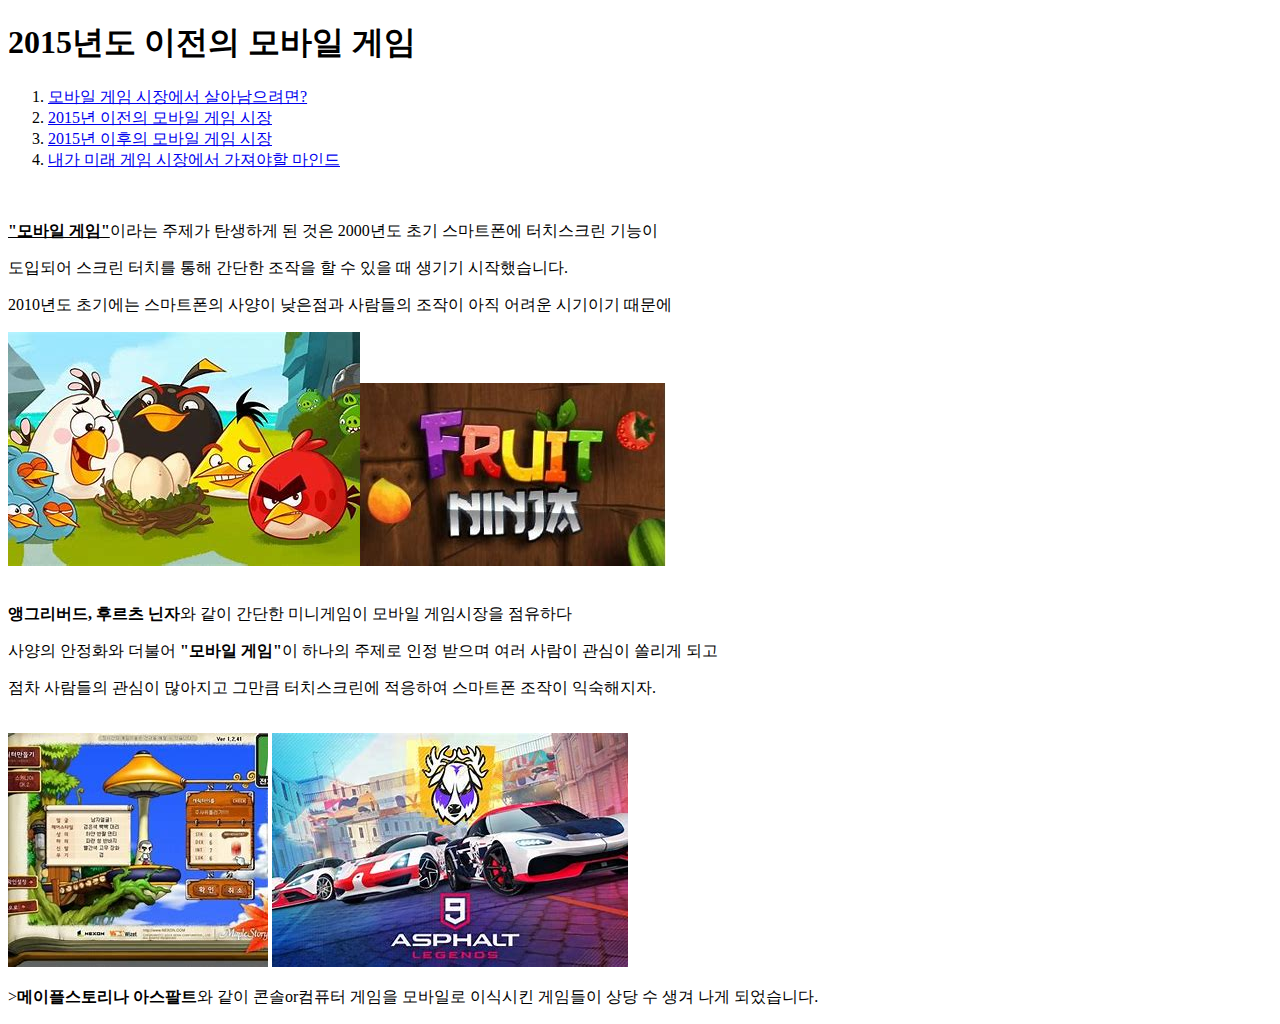
==== 15.html @ 3dda67e3 "asdads" ====
<!DOCTYPE html>

<html>
    <head>
    <title>2015년 이전의 모바일 게임 시장</title>
    <meta charset="utf-8">
    </head>
    <body>
        <h1>2015년도 이전의 모바일 게임</h1>
        <ol>
            <li><a href="index.html">모바일 게임 시장에서 살아남으려면?</a></li>
            <li><a href="15.html">2015년 이전의 모바일 게임 시장</a></li>
            <li><a href="20~.html">2015년 이후의 모바일 게임 시장</a></li>
            <li><a href="end.html">내가 미래 게임 시장에서 가져야할 마인드</a></li>
        </ol>

        <br><p><strong><u>"모바일 게임"</u></strong>이라는 주제가 탄생하게 된 것은 2000년도 초기 스마트폰에 터치스크린 기능이</p>
        <p>도입되어 스크린 터치를 통해 간단한 조작을 할 수 있을 때 생기기 시작했습니다.</p>
        <p>2010년도 초기에는 스마트폰의 사양이 낮은점과 사람들의 조작이 아직 어려운 시기이기 때문에</p>
        <img src="agr.jpg" alt="앵그리버드"><img src="fru.jpg" alt="후르츠닌자">
        <br>
        <br>
        <p><strong>앵그리버드, 후르츠 닌자</strong>와 같이 간단한 미니게임이 모바일 게임시장을 점유하다</p>
        <p>사양의 안정화와 더불어 <strong>"모바일 게임"</strong>이 하나의 주제로 인정 받으며 여러 사람이 관심이 쏠리게 되고</p>
        <p>점차 사람들의 관심이 많아지고 그만큼 터치스크린에 적응하여 스마트폰 조작이 익숙해지자.</p>
        <br>
        <img src="map.jpg" alt="메이플스토리"> <img src="asf.jpg" alt="아스팔트">
        <p>><strong>메이플스토리나 아스팔트</strong>와 같이 콘솔or컴퓨터 게임을 모바일로 이식시킨 게임들이 상당 수 생겨 나게 되었습니다.</p>
    </body>
</html>
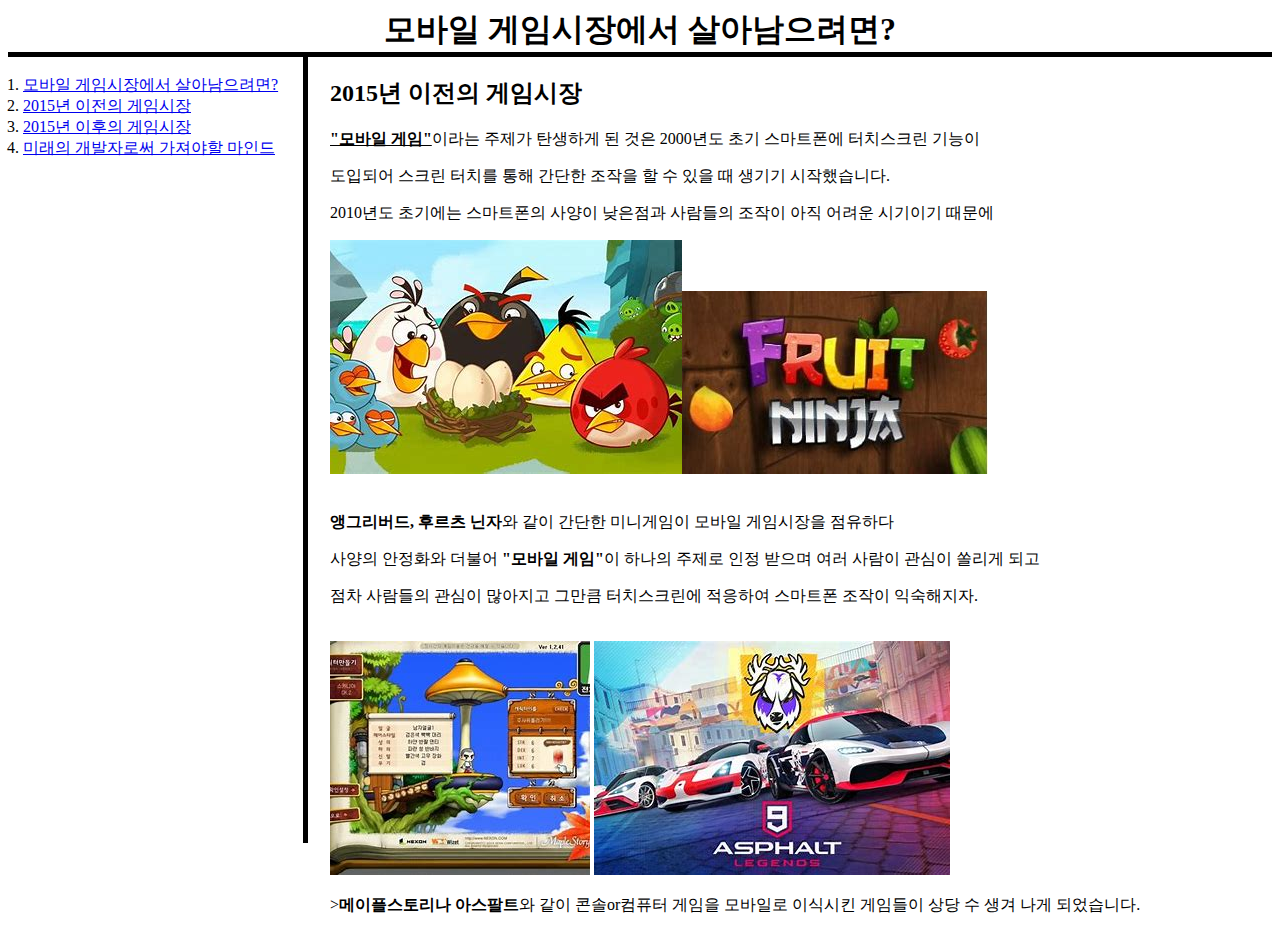
==== commit 64e03268: "Add files via upload" ====
--- a/15.html
+++ b/15.html
@@ -5,16 +5,53 @@
     <title>2015년 이전의 모바일 게임 시장</title>
     <meta charset="utf-8">
     </head>
+<style>
+     .a{color: rgb(255, 0, 0);}
+      h1{
+        text-align: center;
+        margin: 0px;
+        border-bottom: 5px solid black;
+        }  
+
+     ol{
+        padding-left: 15px;
+        text-align: left;
+        margin: 0px;
+        width: 280px;
+        border-right: 5px solid black;
+        }
+ 
+     #grid{
+         display: grid;
+         grid-template-columns: 322px 1fr;
+        }
+
+      body{
+        
+        }
+
+     #본문{
+         padding-left: -px;
+        }
+        
+ </style>
     <body>
-        <h1>2015년도 이전의 모바일 게임</h1>
-        <ol>
-            <li><a href="index.html">모바일 게임 시장에서 살아남으려면?</a></li>
-            <li><a href="15.html">2015년 이전의 모바일 게임 시장</a></li>
-            <li><a href="20~.html">2015년 이후의 모바일 게임 시장</a></li>
-            <li><a href="end.html">내가 미래 게임 시장에서 가져야할 마인드</a></li>
-        </ol>
-
-        <br><p><strong><u>"모바일 게임"</u></strong>이라는 주제가 탄생하게 된 것은 2000년도 초기 스마트폰에 터치스크린 기능이</p>
+        <h1>모바일 게임시장에서 살아남으려면?</h1>
+             <div id="grid">
+                <div>
+                 <ol>
+                    <br>
+                    <li><a href="index.html">모바일 게임시장에서 살아남으려면?</a></li>
+                    <li><a href="15.html">2015년 이전의 게임시장</a></li>
+                    <li><a href="20~.html">2015년 이후의 게임시장</a></li>
+                    <li><a href="end.html">미래의 개발자로써 가져야할 마인드</a></li>
+                    <br><Br><br><Br><br><Br><br><Br><br><Br><br><Br><br><Br><br><Br><br><Br><br><Br><br><Br><br><Br><br><Br><br><Br><br><Br><br><Br>
+                        <br><Br><br><br><Br><br>
+                    </ol>
+             </div>
+    <div>
+        <h2>2015년 이전의 게임시장</h2>
+        <p><strong><u>"모바일 게임"</u></strong>이라는 주제가 탄생하게 된 것은 2000년도 초기 스마트폰에 터치스크린 기능이</p>
         <p>도입되어 스크린 터치를 통해 간단한 조작을 할 수 있을 때 생기기 시작했습니다.</p>
         <p>2010년도 초기에는 스마트폰의 사양이 낮은점과 사람들의 조작이 아직 어려운 시기이기 때문에</p>
         <img src="agr.jpg" alt="앵그리버드"><img src="fru.jpg" alt="후르츠닌자">
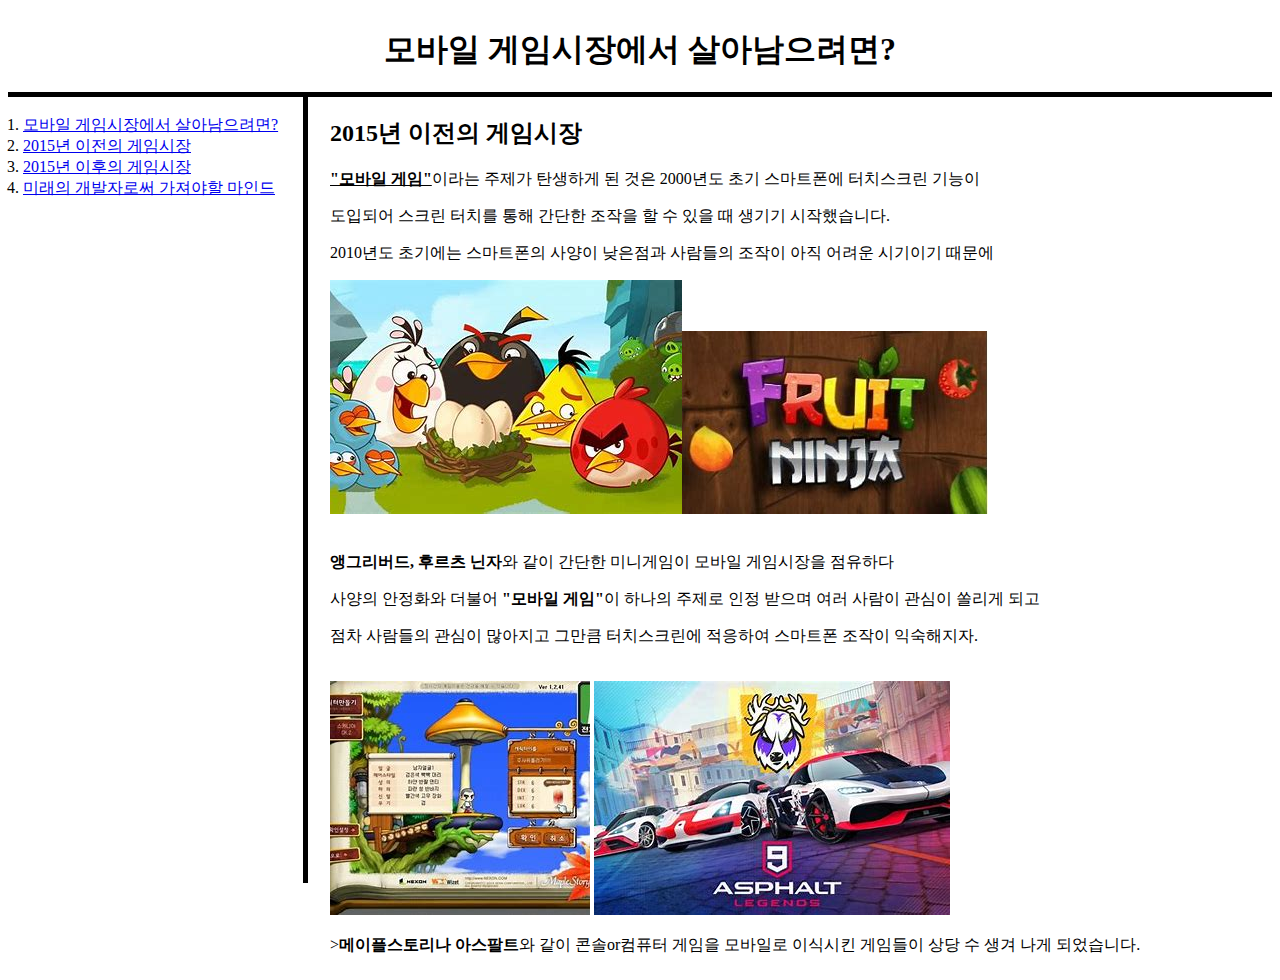
==== commit 6f22f961: "Add files via upload" ====
--- a/15.html
+++ b/15.html
@@ -8,6 +8,7 @@
 <style>
      .a{color: rgb(255, 0, 0);}
       h1{
+        padding: 20px;
         text-align: center;
         margin: 0px;
         border-bottom: 5px solid black;
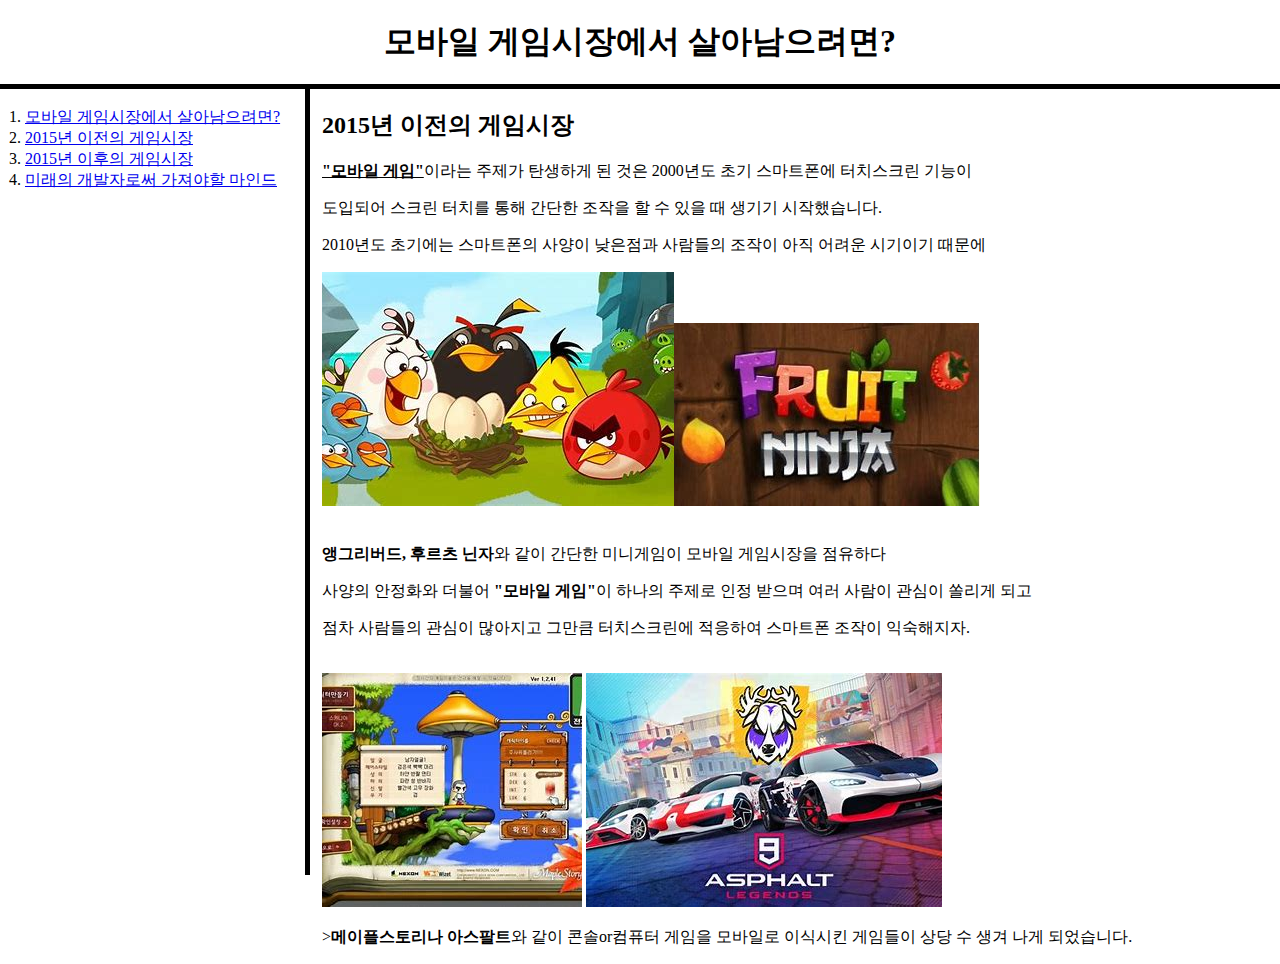
==== commit 5435f65d: "Add files via upload" ====
--- a/15.html
+++ b/15.html
@@ -15,7 +15,7 @@
         }  
 
      ol{
-        padding-left: 15px;
+        padding-left: 25px;
         text-align: left;
         margin: 0px;
         width: 280px;
@@ -27,12 +27,11 @@
          grid-template-columns: 322px 1fr;
         }
 
-      body{
+      body{margin: 0px;
         
         }
 
      #본문{
-         padding-left: -px;
         }
         
  </style>
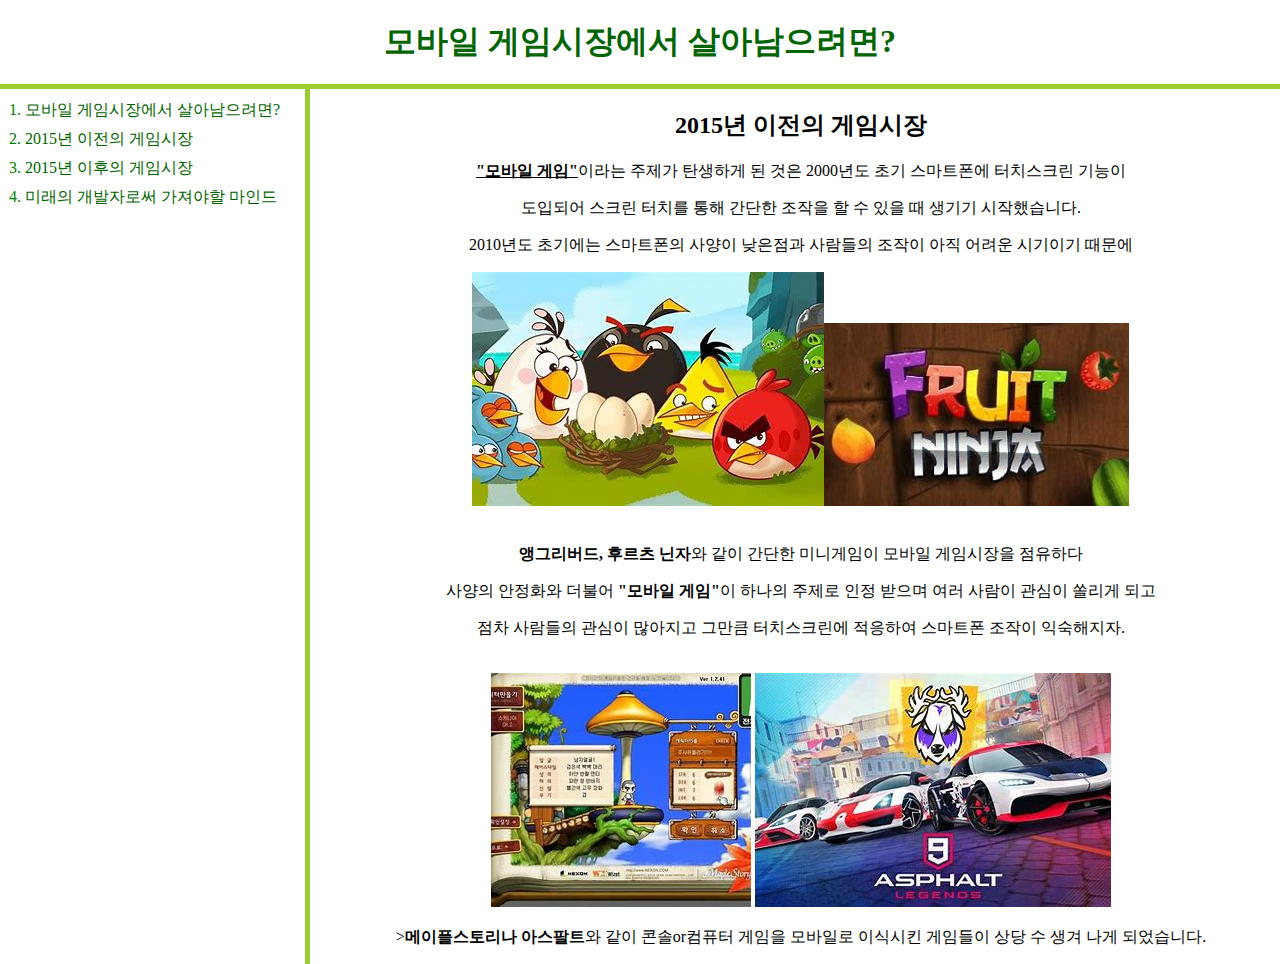
==== commit f2acd931: "Add files via upload" ====
--- a/15.html
+++ b/15.html
@@ -4,51 +4,19 @@
     <head>
     <title>2015년 이전의 모바일 게임 시장</title>
     <meta charset="utf-8">
+    <link rel="stylesheet" href="style.css" />
     </head>
-<style>
-     .a{color: rgb(255, 0, 0);}
-      h1{
-        padding: 20px;
-        text-align: center;
-        margin: 0px;
-        border-bottom: 5px solid black;
-        }  
 
-     ol{
-        padding-left: 25px;
-        text-align: left;
-        margin: 0px;
-        width: 280px;
-        border-right: 5px solid black;
-        }
- 
-     #grid{
-         display: grid;
-         grid-template-columns: 322px 1fr;
-        }
-
-      body{margin: 0px;
-        
-        }
-
-     #본문{
-        }
-        
- </style>
     <body>
         <h1>모바일 게임시장에서 살아남으려면?</h1>
              <div id="grid">
-                <div>
                  <ol>
-                    <br>
+                    
                     <li><a href="index.html">모바일 게임시장에서 살아남으려면?</a></li>
                     <li><a href="15.html">2015년 이전의 게임시장</a></li>
                     <li><a href="20~.html">2015년 이후의 게임시장</a></li>
                     <li><a href="end.html">미래의 개발자로써 가져야할 마인드</a></li>
-                    <br><Br><br><Br><br><Br><br><Br><br><Br><br><Br><br><Br><br><Br><br><Br><br><Br><br><Br><br><Br><br><Br><br><Br><br><Br><br><Br>
-                        <br><Br><br><br><Br><br>
                     </ol>
-             </div>
     <div>
         <h2>2015년 이전의 게임시장</h2>
         <p><strong><u>"모바일 게임"</u></strong>이라는 주제가 탄생하게 된 것은 2000년도 초기 스마트폰에 터치스크린 기능이</p>
@@ -63,5 +31,8 @@
         <br>
         <img src="map.jpg" alt="메이플스토리"> <img src="asf.jpg" alt="아스팔트">
         <p>><strong>메이플스토리나 아스팔트</strong>와 같이 콘솔or컴퓨터 게임을 모바일로 이식시킨 게임들이 상당 수 생겨 나게 되었습니다.</p>
+    </div>
+    </div>
+    
     </body>
 </html>--- a/style.css
+++ b/style.css
@@ -0,0 +1,54 @@
+
+a{margin-top: 3px;
+    color: blue;
+text-decoration-line: none;
+color:darkgreen;
+}
+h1{
+    color: darkgreen;
+    padding: 20px;
+    text-align: center;
+    margin: 0px;
+    border-bottom: 5px solid yellowgreen;
+}
+
+#grid ol{
+    padding-top: 3px;
+    padding-left: 25px;
+    text-align: left;
+    margin: 0px;
+    width: 280px;
+    border-right: 5px solid yellowgreen;
+}
+
+#grid{
+    text-align: center;
+    display: grid;
+    grid-template-columns: 322px 1fr;
+}
+
+body{margin: 0px;
+    background-image: url(https://img.freepik.com/free-photo/paper-texture_23-2147786525.jpg?w=1380&t=st=1718730490~exp=1718731090~hmac=56b714abb563bb8198fb2446aabca3eaa0937c975260861b5ff6dd52d47bdacc);
+    background-size: cover;
+}
+
+@media(max-width : 800px){
+    #grid{
+        display: block;
+    }
+    #grid ol{
+
+        border-right: none;
+    }
+    h1{
+
+        border-bottom: none;
+    }
+}
+
+li{
+    margin-top: 8px;
+    color: green;
+}
+
+
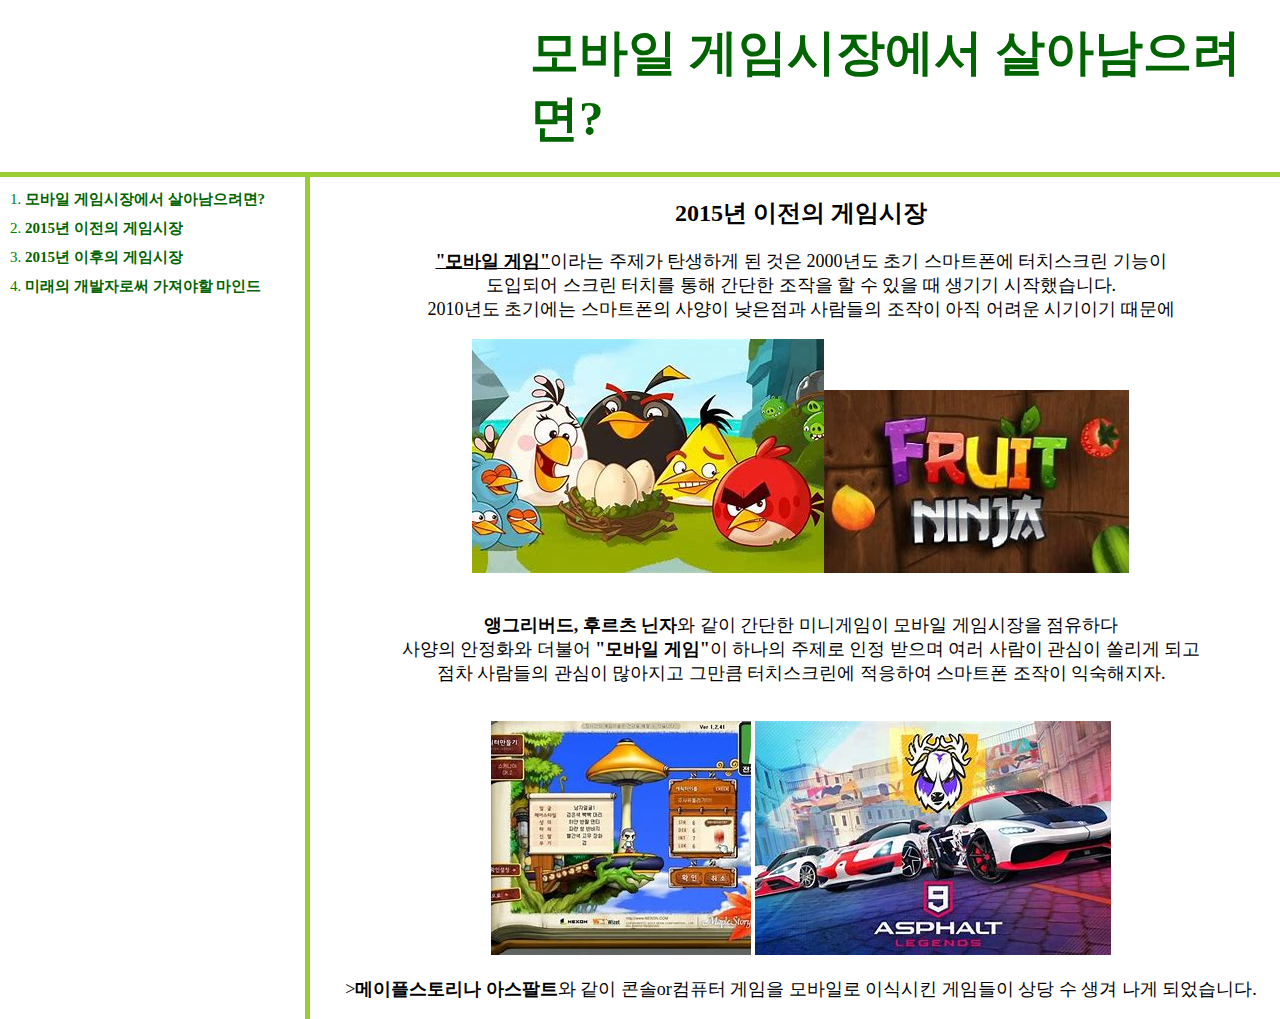
==== commit 2b9febf2: "Add files via upload" ====
--- a/15.html
+++ b/15.html
@@ -10,24 +10,23 @@
     <body>
         <h1>모바일 게임시장에서 살아남으려면?</h1>
              <div id="grid">
-                 <ol>
-                    
-                    <li><a href="index.html">모바일 게임시장에서 살아남으려면?</a></li>
-                    <li><a href="15.html">2015년 이전의 게임시장</a></li>
-                    <li><a href="20~.html">2015년 이후의 게임시장</a></li>
-                    <li><a href="end.html">미래의 개발자로써 가져야할 마인드</a></li>
-                    </ol>
+                <ol>
+                    <li><strong><a href="index.html">모바일 게임시장에서 살아남으려면?</a></strong></li>
+                    <li><strong><a href="15.html">2015년 이전의 게임시장</a></strong></li>
+                    <li><strong><a href="20~.html">2015년 이후의 게임시장</a></strong></li>
+                    <li><strong><a href="end.html">미래의 개발자로써 가져야할 마인드</a></strong></li>
+                </ol>
     <div>
         <h2>2015년 이전의 게임시장</h2>
-        <p><strong><u>"모바일 게임"</u></strong>이라는 주제가 탄생하게 된 것은 2000년도 초기 스마트폰에 터치스크린 기능이</p>
-        <p>도입되어 스크린 터치를 통해 간단한 조작을 할 수 있을 때 생기기 시작했습니다.</p>
-        <p>2010년도 초기에는 스마트폰의 사양이 낮은점과 사람들의 조작이 아직 어려운 시기이기 때문에</p>
+        <p><strong><u>"모바일 게임"</u></strong>이라는 주제가 탄생하게 된 것은 2000년도 초기 스마트폰에 터치스크린 기능이
+        <br>도입되어 스크린 터치를 통해 간단한 조작을 할 수 있을 때 생기기 시작했습니다.
+        <br>2010년도 초기에는 스마트폰의 사양이 낮은점과 사람들의 조작이 아직 어려운 시기이기 때문에</p>
         <img src="agr.jpg" alt="앵그리버드"><img src="fru.jpg" alt="후르츠닌자">
         <br>
         <br>
-        <p><strong>앵그리버드, 후르츠 닌자</strong>와 같이 간단한 미니게임이 모바일 게임시장을 점유하다</p>
-        <p>사양의 안정화와 더불어 <strong>"모바일 게임"</strong>이 하나의 주제로 인정 받으며 여러 사람이 관심이 쏠리게 되고</p>
-        <p>점차 사람들의 관심이 많아지고 그만큼 터치스크린에 적응하여 스마트폰 조작이 익숙해지자.</p>
+        <p><strong>앵그리버드, 후르츠 닌자</strong>와 같이 간단한 미니게임이 모바일 게임시장을 점유하다
+        <br>사양의 안정화와 더불어 <strong>"모바일 게임"</strong>이 하나의 주제로 인정 받으며 여러 사람이 관심이 쏠리게 되고
+        <br>점차 사람들의 관심이 많아지고 그만큼 터치스크린에 적응하여 스마트폰 조작이 익숙해지자.</p>
         <br>
         <img src="map.jpg" alt="메이플스토리"> <img src="asf.jpg" alt="아스팔트">
         <p>><strong>메이플스토리나 아스팔트</strong>와 같이 콘솔or컴퓨터 게임을 모바일로 이식시킨 게임들이 상당 수 생겨 나게 되었습니다.</p>
--- a/style.css
+++ b/style.css
@@ -7,9 +7,11 @@
 h1{
     color: darkgreen;
     padding: 20px;
-    text-align: center;
     margin: 0px;
     border-bottom: 5px solid yellowgreen;
+    padding-left: 530px;
+    font-size: 49px;
+    
 }
 
 #grid ol{
@@ -19,6 +21,8 @@
     margin: 0px;
     width: 280px;
     border-right: 5px solid yellowgreen;
+    font-size: 15px;
+    
 }
 
 #grid{
@@ -41,14 +45,20 @@
         border-right: none;
     }
     h1{
-
+        padding: 0px;
         border-bottom: none;
+        font-size: 30px;
     }
 }
 
 li{
-    margin-top: 8px;
+    margin-top: 10px;
     color: green;
 }
 
-
+p{
+    font-size: 18px;
+}
+br{
+    padding-top: 2px;
+}
